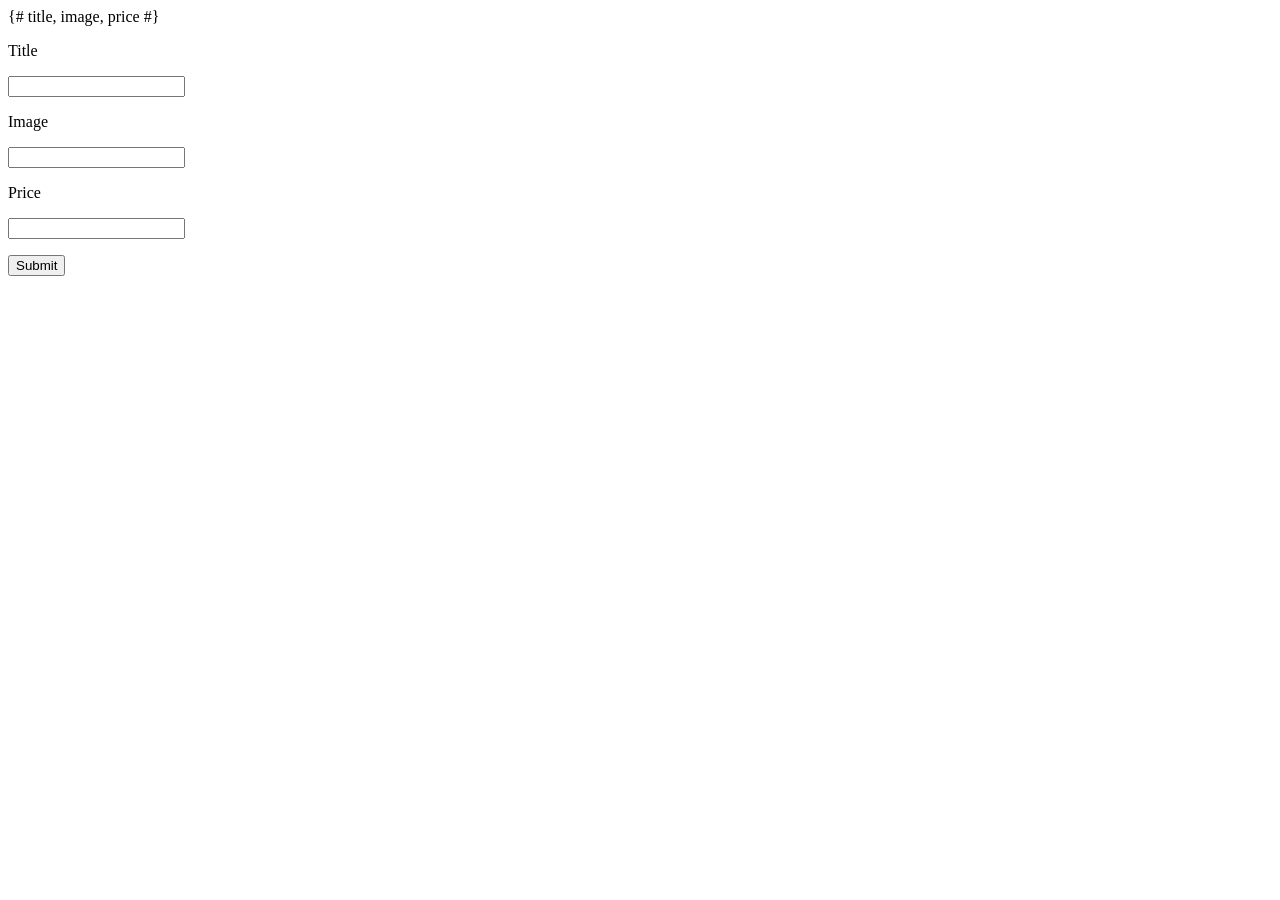
==== templates/add_flower.html @ a6d21bf3 "release app" ====
<!DOCTYPE html>
<html lang="en">
<head>
    <meta charset="UTF-8">
    <title>Add flower</title>

</head>
<body>

{# title, image, price #}
<form action="">
    <p>Title</p>
    <input type="text" name="title">

    <p>Image</p>
    <input type="text" name="image">

    <p>Price</p>
    <input type="text" name="price">

    <p></p>
    <input type="Submit">
</form>

</body>
</html>
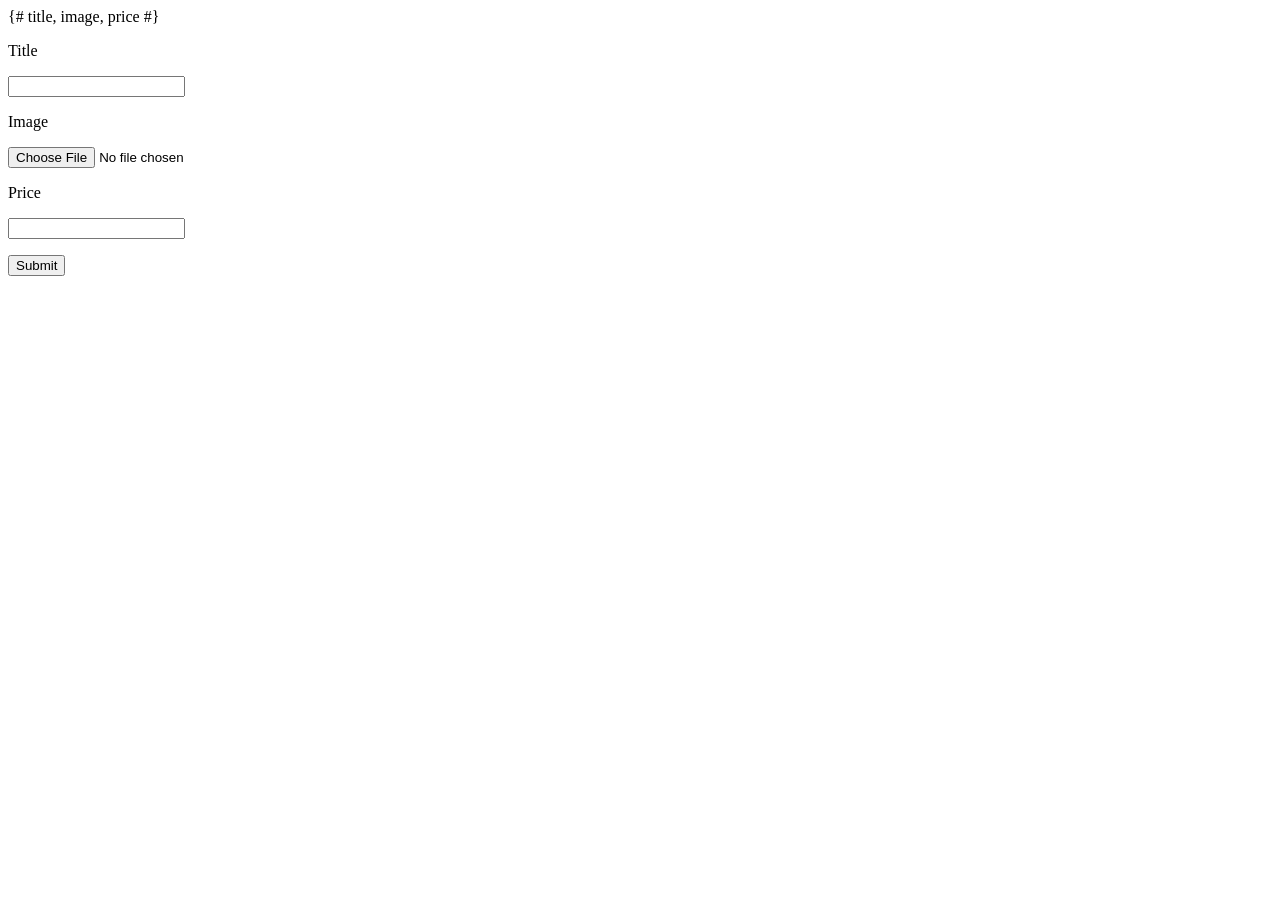
==== commit f4f05c58: "Em nop bai" ====
--- a/templates/add_flower.html
+++ b/templates/add_flower.html
@@ -8,15 +8,15 @@
 <body>
 
 {# title, image, price #}
-<form action="">
+<form action="{{ url_for("add_flower") }}" method ="post" enctype="multipart/form-data">
     <p>Title</p>
     <input type="text" name="title">
 
     <p>Image</p>
-    <input type="text" name="image">
+    <input type="file" name="image">
 
     <p>Price</p>
-    <input type="text" name="price">
+    <input type="number" name="price">
 
     <p></p>
     <input type="Submit">
